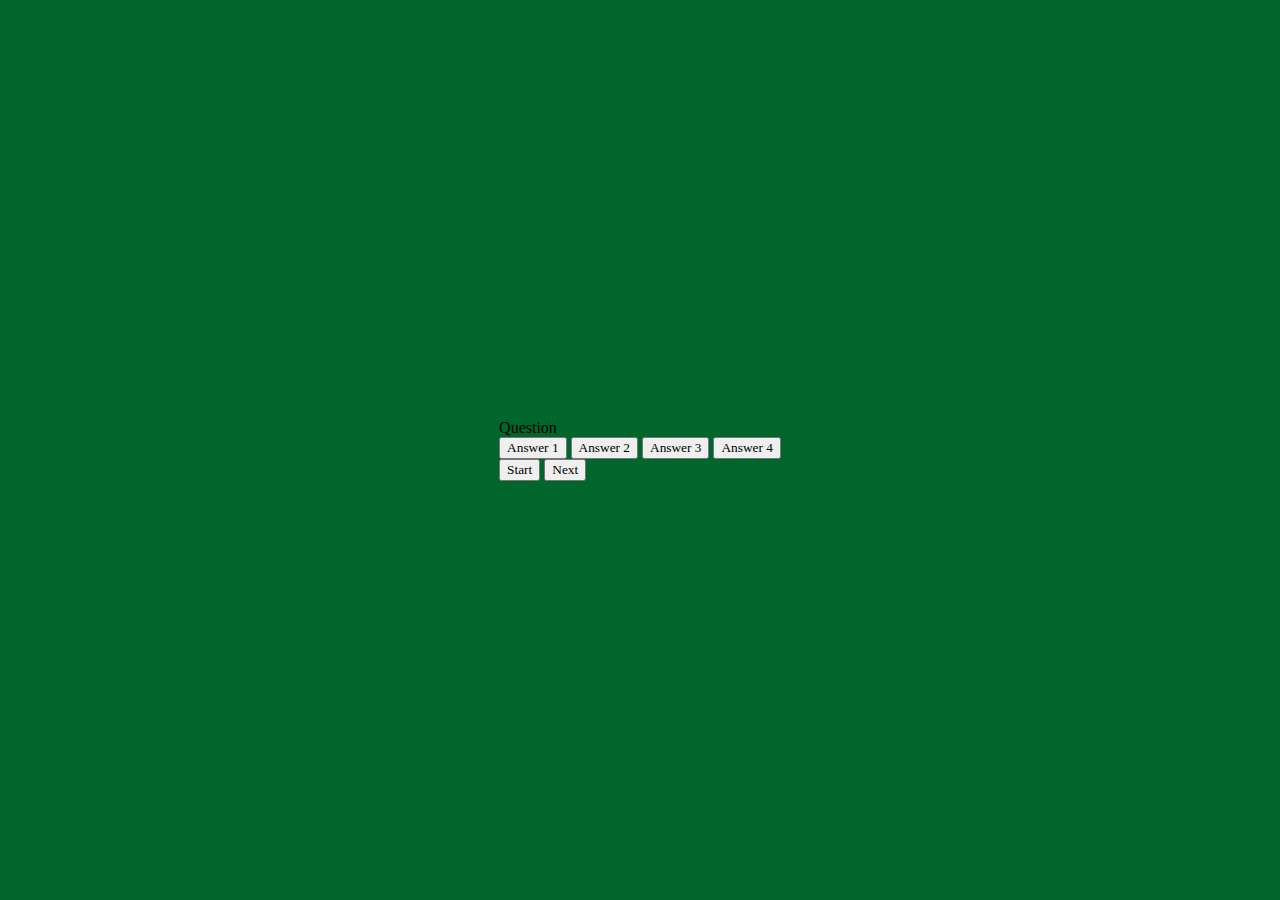
==== Quiz-App/index.html @ 2a673a4d "[ADD] index.html" ====
<!DOCTYPE html>
<html lang="ko">
  <head>
    <meta charset="UTF-8" />
    <meta name="viewport" content="width=device-width, initial-scale=1.0" />
    <meta http-equiv="X-UA-Compatible" content="ie=edge" />
    <title>Quiz App</title>
    <link rel="stylesheet" href="styles.css" />
    <script src="script.js"></script>
  </head>
  <body class="correct">
    <div class="container">
      <div id="question-container" class="hide">
        <div id="question">Question</div>
        <div id="answer-buttons" class="btn-grid">
          <button class="btn">Answer 1</button>
          <button class="btn">Answer 2</button>
          <button class="btn">Answer 3</button>
          <button class="btn">Answer 4</button>
        </div>
      </div>
      <div class="controls">
        <button id="start-btn" class="start-btn btn">Start</button>
        <button id="next-btn" class="next-btn btn">Next</button>
      </div>
    </div>
  </body>
</html>
---- Quiz-App/styles.css ----
*,
*::before,
*::after {
  box-sizing: border-box;
  font-family: Gotham Rounded;
}

:root {
  --hue-neutral: 200;
  --hue-wrong: 0; /* 빨간 색 */
  --hue-correct: 145; /* 초록 색 */
}

body {
  --hue: var(--hue-neutral);
  padding: 0;
  margin: 0;
  display: flex;
  width: 100vw;
  height: 100vh;
  justify-content: center;
  align-items: center;
  background-color: hsl(var(--hue), 100%, 20%);
}

/* 정답 시 배경 색을 초록 색으로 */
body.correct {
  --hue: var(--hue-correct);
}

/* 오답 시 배경 색을 빨간 색으로 */
body.wrong {
  --hue: var(--hue-wrong);
}
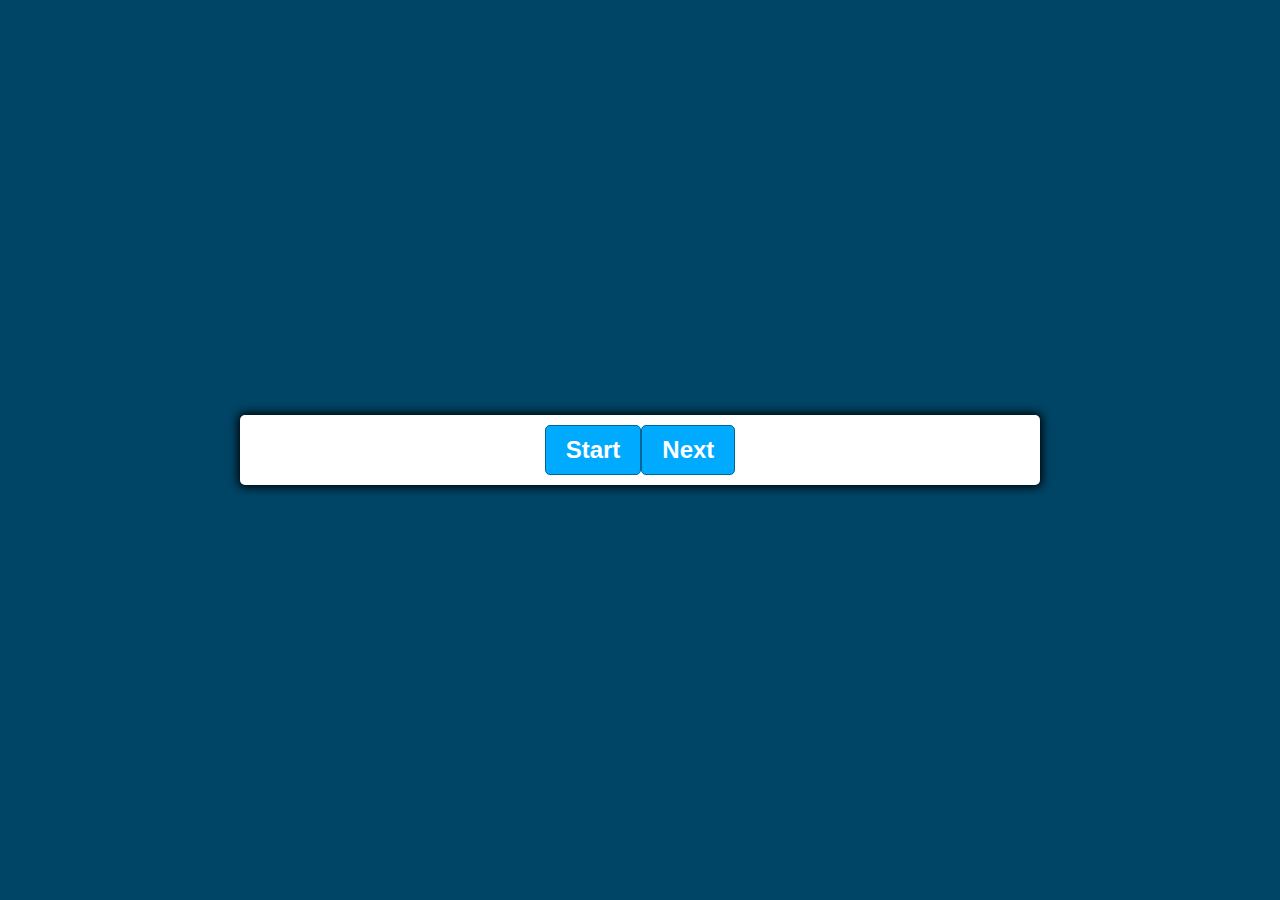
==== commit fc585562: "[ADD] styles.css" ====
--- a/Quiz-App/index.html
+++ b/Quiz-App/index.html
@@ -8,7 +8,7 @@
     <link rel="stylesheet" href="styles.css" />
     <script src="script.js"></script>
   </head>
-  <body class="correct">
+  <body>
     <div class="container">
       <div id="question-container" class="hide">
         <div id="question">Question</div>
--- a/Quiz-App/styles.css
+++ b/Quiz-App/styles.css
@@ -2,7 +2,7 @@
 *::before,
 *::after {
   box-sizing: border-box;
-  font-family: Gotham Rounded;
+  font-family: "Franklin Gothic Medium", "Arial Narrow", Arial, sans-serif;
 }
 
 :root {
@@ -20,7 +20,7 @@
   height: 100vh;
   justify-content: center;
   align-items: center;
-  background-color: hsl(var(--hue), 100%, 20%);
+  background-color: hsl(var(--hue), 100%, 20%); /* 진한 푸른 색 */
 }
 
 /* 정답 시 배경 색을 초록 색으로 */
@@ -32,3 +32,59 @@
 body.wrong {
   --hue: var(--hue-wrong);
 }
+
+.container {
+  width: 800px;
+  max-width: 80%;
+  background-color: white;
+  border-radius: 5px;
+  padding: 10px;
+  box-shadow: 0 0 10px 2px; /* 가로 세로 흐림 전파(확장 or 축소) */
+}
+
+.btn-grid {
+  display: grid;
+  grid-template-columns: repeat(2, auto);
+  gap: 10px;
+  margin: 20px 0;
+}
+
+.btn {
+  --hue: var(--hue-neutral);
+  border: 1px solid hsl(var(--hue), 100%, 30%);
+  background-color: hsl(var(--hue), 100%, 50%);
+  border-radius: 5px;
+  padding: 5px 10px;
+  color: white;
+  outline: none;
+}
+
+.btn:hover {
+  border-color: black;
+}
+
+.btn.correct {
+  --hue: var(--hue-correct);
+  color: black;
+}
+
+.btn.wrong {
+  --hue: var(--hue-wrong);
+}
+
+.start-btn,
+.next-btn {
+  font-size: 1.5rem;
+  font-weight: bold;
+  padding: 10px 20px;
+}
+
+.controls {
+  display: flex;
+  justify-content: center;
+  align-items: center;
+}
+
+.hide {
+  display: none;
+}
